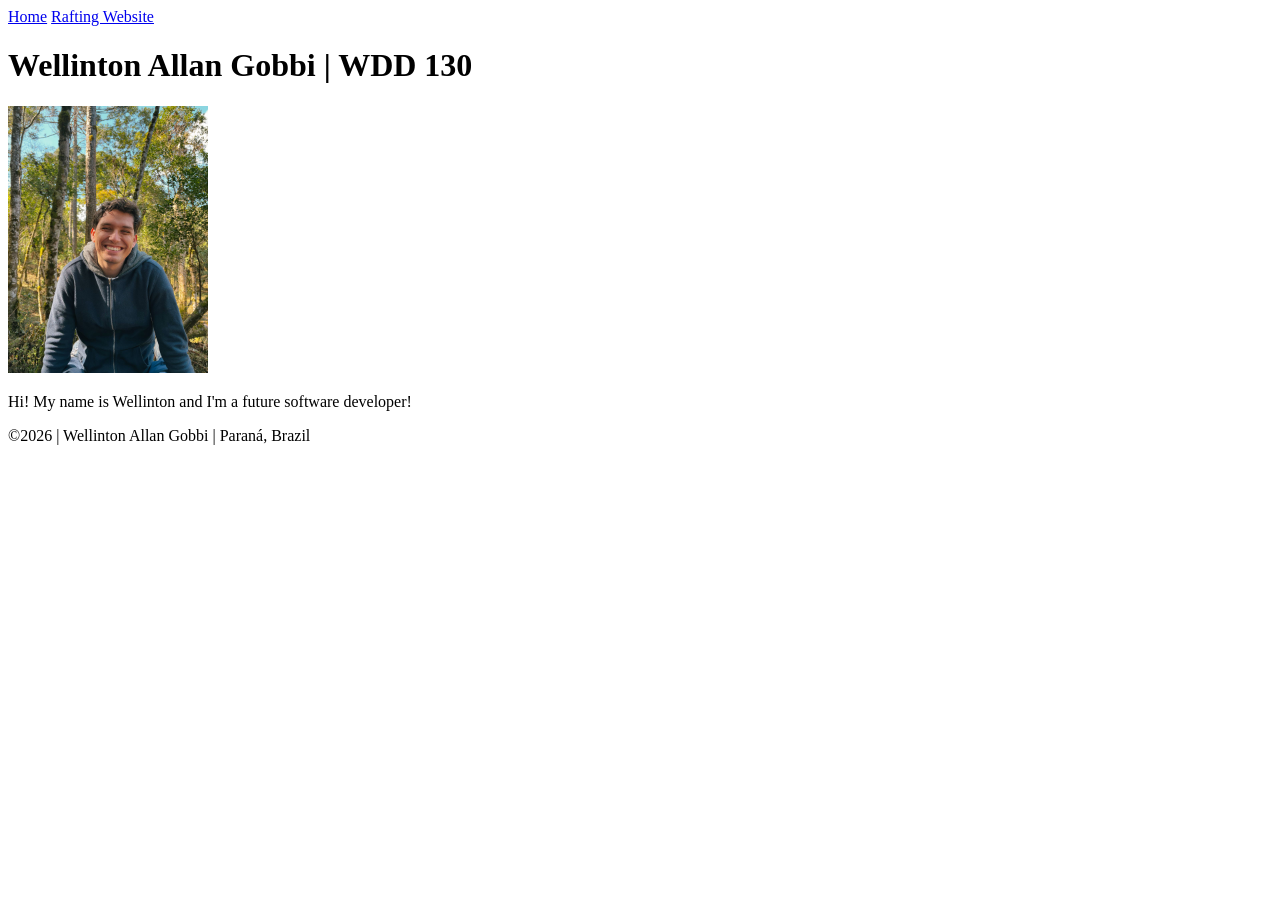
==== index.html @ 85fc8654 "correction" ====
<!DOCTYPE html>
<html lang="en">

<head>
    <meta charset="UTF-8">
    <meta name="viewport" content="width=device-width, initial-scale=1.0">
    <title>Wellinton Allan Gobbi | WDD 130</title>
</head>

<body>
    <header>
        <nav>
            <a href="#">Home</a>
            <a href="wwr/">Rafting Website</a>
        </nav>
    </header>
    <main>
        <h1>Wellinton Allan Gobbi | WDD 130</h1>
        <img src="images/profile.jpg" alt="Wellinton Allan Gobbi" width="200">
        <p>Hi! My name is Wellinton and I'm a future software developer!</p>
    </main>
    <footer>
        <p>©2026 | Wellinton Allan Gobbi | Paraná, Brazil</p>
    </footer>


</body>

</html>
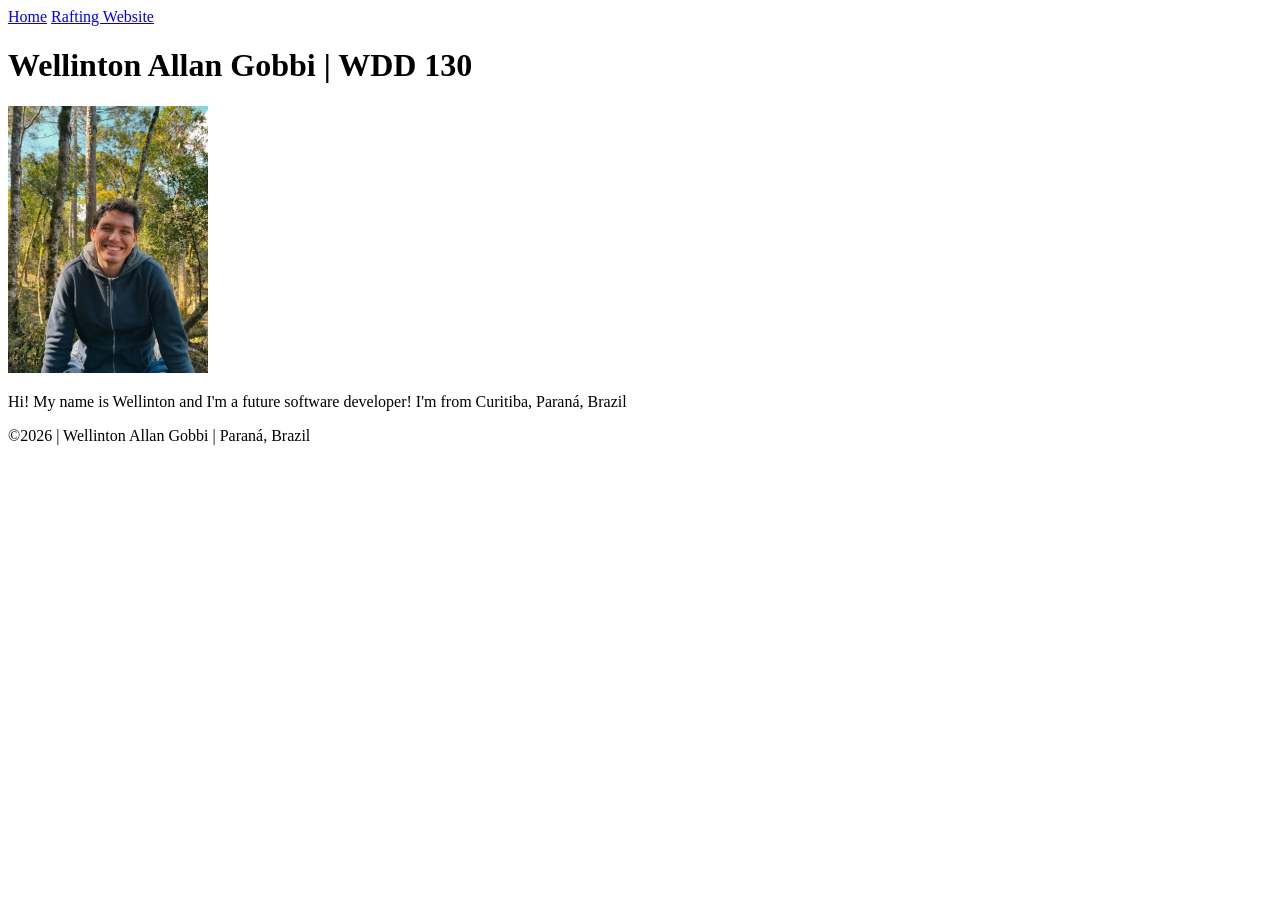
==== commit 214f3f9e: "some other changes" ====
--- a/index.html
+++ b/index.html
@@ -17,7 +17,8 @@
     <main>
         <h1>Wellinton Allan Gobbi | WDD 130</h1>
         <img src="images/profile.jpg" alt="Wellinton Allan Gobbi" width="200">
-        <p>Hi! My name is Wellinton and I'm a future software developer!</p>
+        <p>Hi! My name is Wellinton and I'm a future software developer! I'm from Curitiba, Paraná,
+            Brazil</p>
     </main>
     <footer>
         <p>©2026 | Wellinton Allan Gobbi | Paraná, Brazil</p>
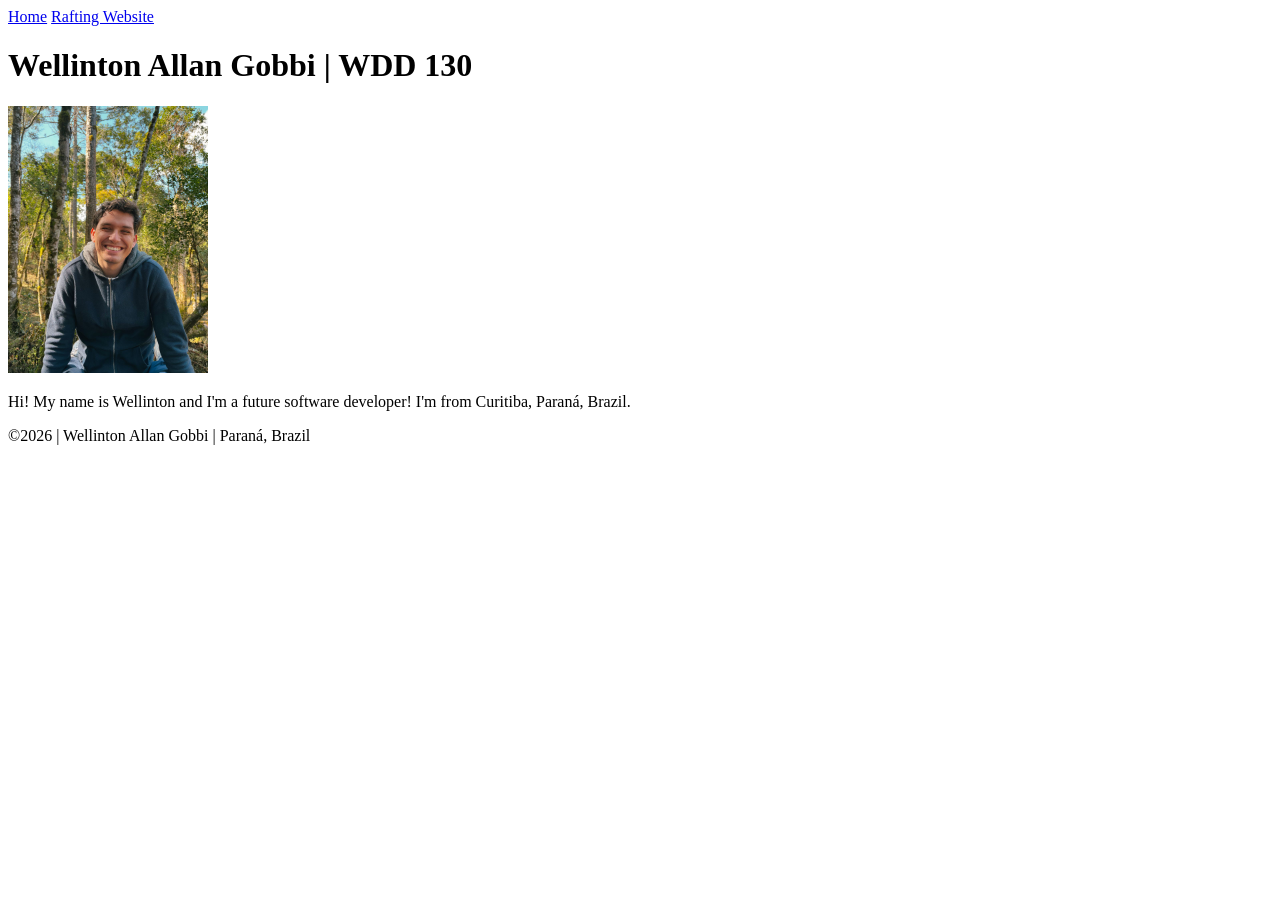
==== commit c3a55055: "changes" ====
--- a/index.html
+++ b/index.html
@@ -18,7 +18,7 @@
         <h1>Wellinton Allan Gobbi | WDD 130</h1>
         <img src="images/profile.jpg" alt="Wellinton Allan Gobbi" width="200">
         <p>Hi! My name is Wellinton and I'm a future software developer! I'm from Curitiba, Paraná,
-            Brazil</p>
+            Brazil.</p>
     </main>
     <footer>
         <p>©2026 | Wellinton Allan Gobbi | Paraná, Brazil</p>
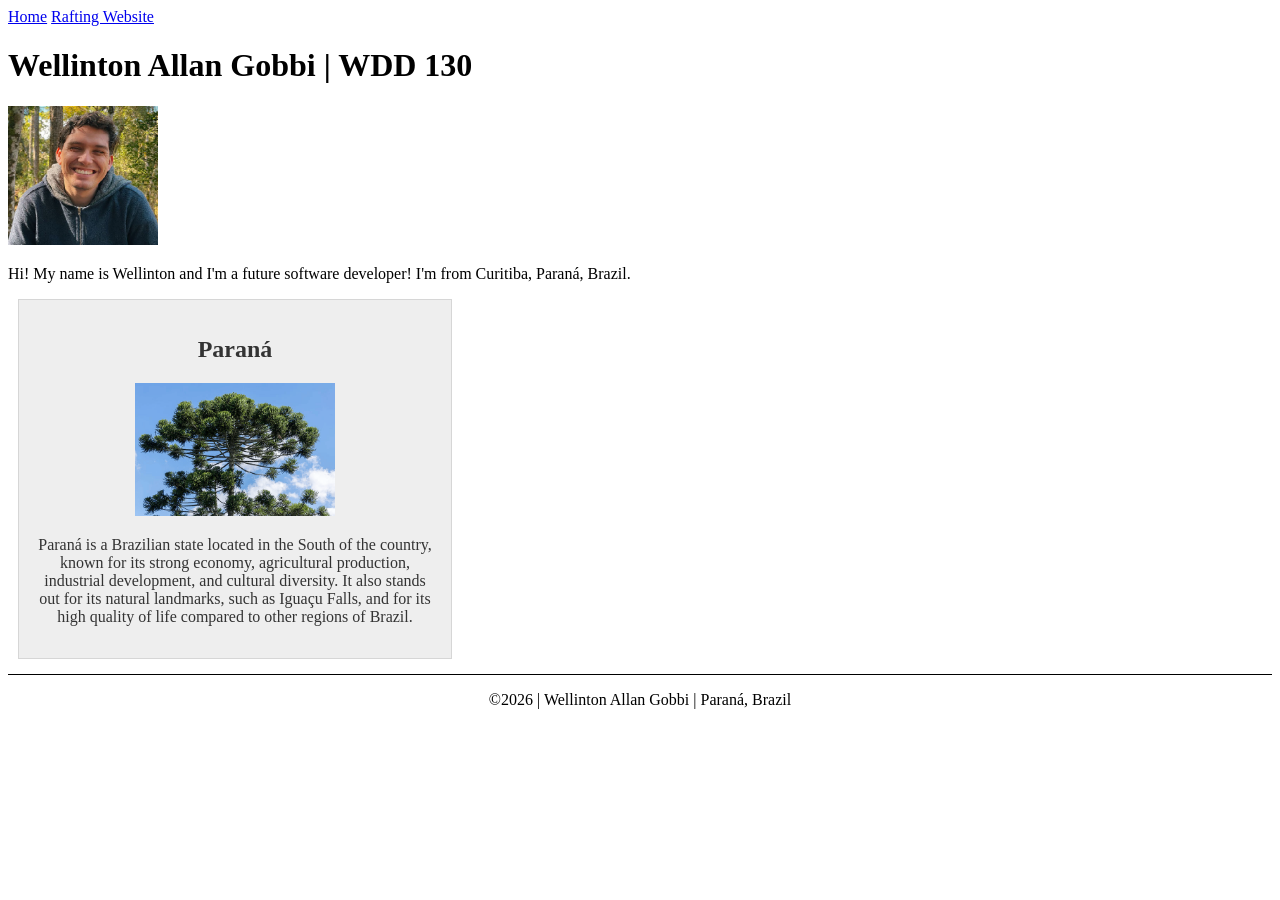
==== commit 17b7cd1e: "w2 ajusts" ====
--- a/index.html
+++ b/index.html
@@ -4,7 +4,10 @@
 <head>
     <meta charset="UTF-8">
     <meta name="viewport" content="width=device-width, initial-scale=1.0">
+    <meta name="description" content="Wellinton, software development">
+    <meta name="author" content="1wellinton Allan Gobbi">
     <title>Wellinton Allan Gobbi | WDD 130</title>
+    <link rel="stylesheet" href="styles/styles.css">
 </head>
 
 <body>
@@ -20,6 +23,17 @@
         <p>Hi! My name is Wellinton and I'm a future software developer! I'm from Curitiba, Paraná,
             Brazil.</p>
     </main>
+    <aside>
+        <h2>Paraná</h2>
+        <img src="images/araucaria.png" alt="araucaria tree">
+        <p>Paraná is a Brazilian state located in the South of the country, known for its strong
+            economy,
+            agricultural production, industrial development, and cultural diversity. It also stands
+            out for its
+            natural landmarks, such as Iguaçu Falls, and for its high quality of life compared to
+            other regions
+            of Brazil.</p>
+    </aside>
     <footer>
         <p>©2026 | Wellinton Allan Gobbi | Paraná, Brazil</p>
     </footer>
--- a/styles/styles.css
+++ b/styles/styles.css
@@ -0,0 +1,33 @@
+main {
+    max-width: 840px;
+}
+
+main img {
+    width: 150px;
+    height: auto;
+}
+
+aside {
+    width: 400px;
+    margin: 10px;
+    border: 1px solid rgb(0 0 0 /10%);
+    padding: 1rem;
+    background-color: #eee;
+    color: #333;
+    text-align: center;
+}
+
+aside img {
+    width: 200px;
+    height: auto;
+}
+
+p {
+    padding: 0;
+}
+
+footer {
+    margin-top: 15px;
+    border-top: 1px solid #000;
+    text-align: center;
+}
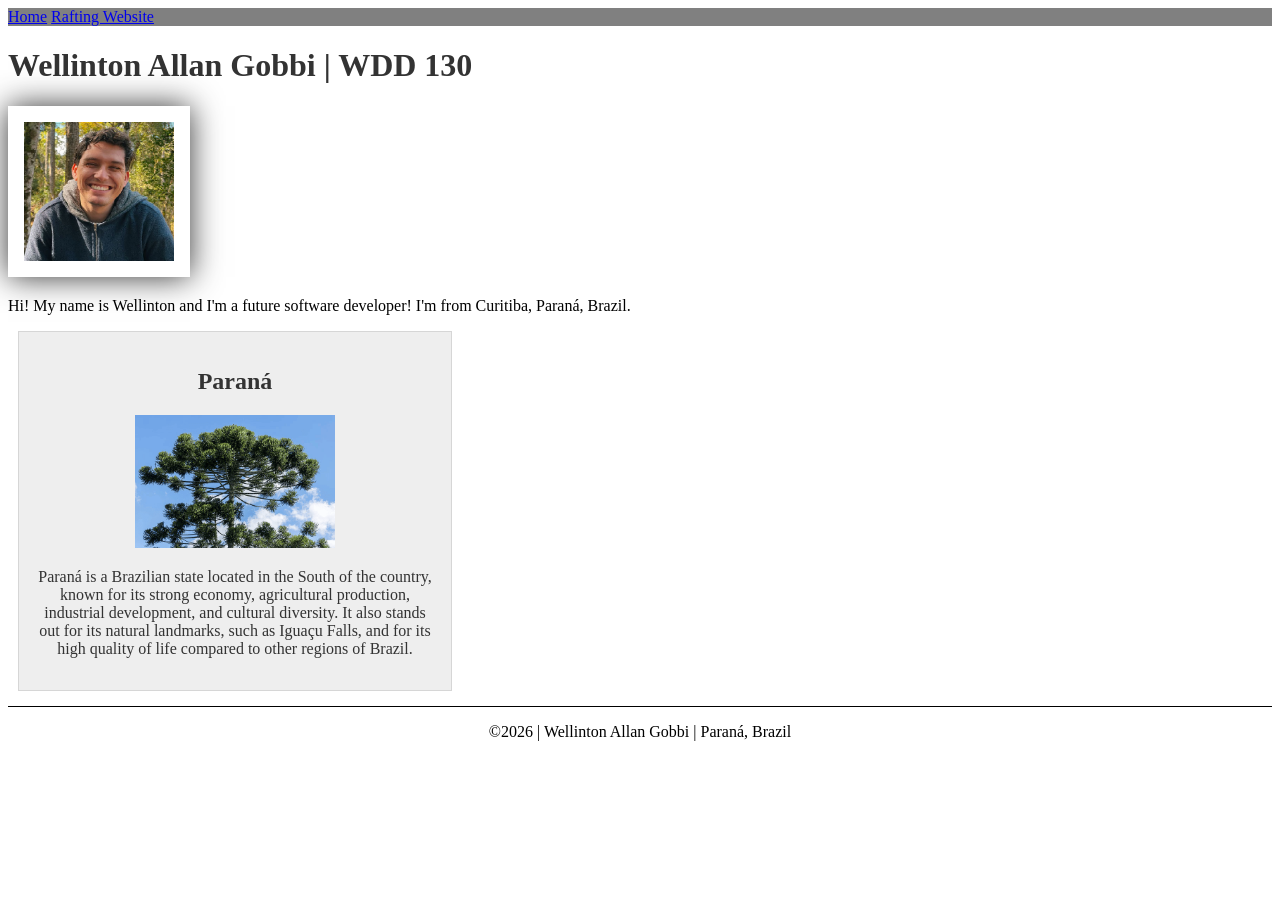
==== commit de779b96: "corrections" ====
--- a/index.html
+++ b/index.html
@@ -1,10 +1,12 @@
+<!-- https://wellintongobbi.github.io/wdd130 -->
 <!DOCTYPE html>
 <html lang="en">
 
 <head>
     <meta charset="UTF-8">
     <meta name="viewport" content="width=device-width, initial-scale=1.0">
-    <meta name="description" content="Wellinton, software development">
+    <meta name="description"
+      content="Wellinton, software development, i'm from brazil, and i'm 28 years old, i'm very happy by doing my website">
     <meta name="author" content="1wellinton Allan Gobbi">
     <title>Wellinton Allan Gobbi | WDD 130</title>
     <link rel="stylesheet" href="styles/styles.css">
--- a/styles/styles.css
+++ b/styles/styles.css
@@ -1,10 +1,24 @@
 main {
     max-width: 840px;
+}
+
+nav {
+    background-color: grey;
+    color: #000;
+    padding: 0;
+    display: block;
+}
+
+h1 {
+    color: #333;
 }
 
 main img {
     width: 150px;
     height: auto;
+    border: #000;
+    padding: 1rem;
+    box-shadow: 0 0 30px #333;
 }
 
 aside {
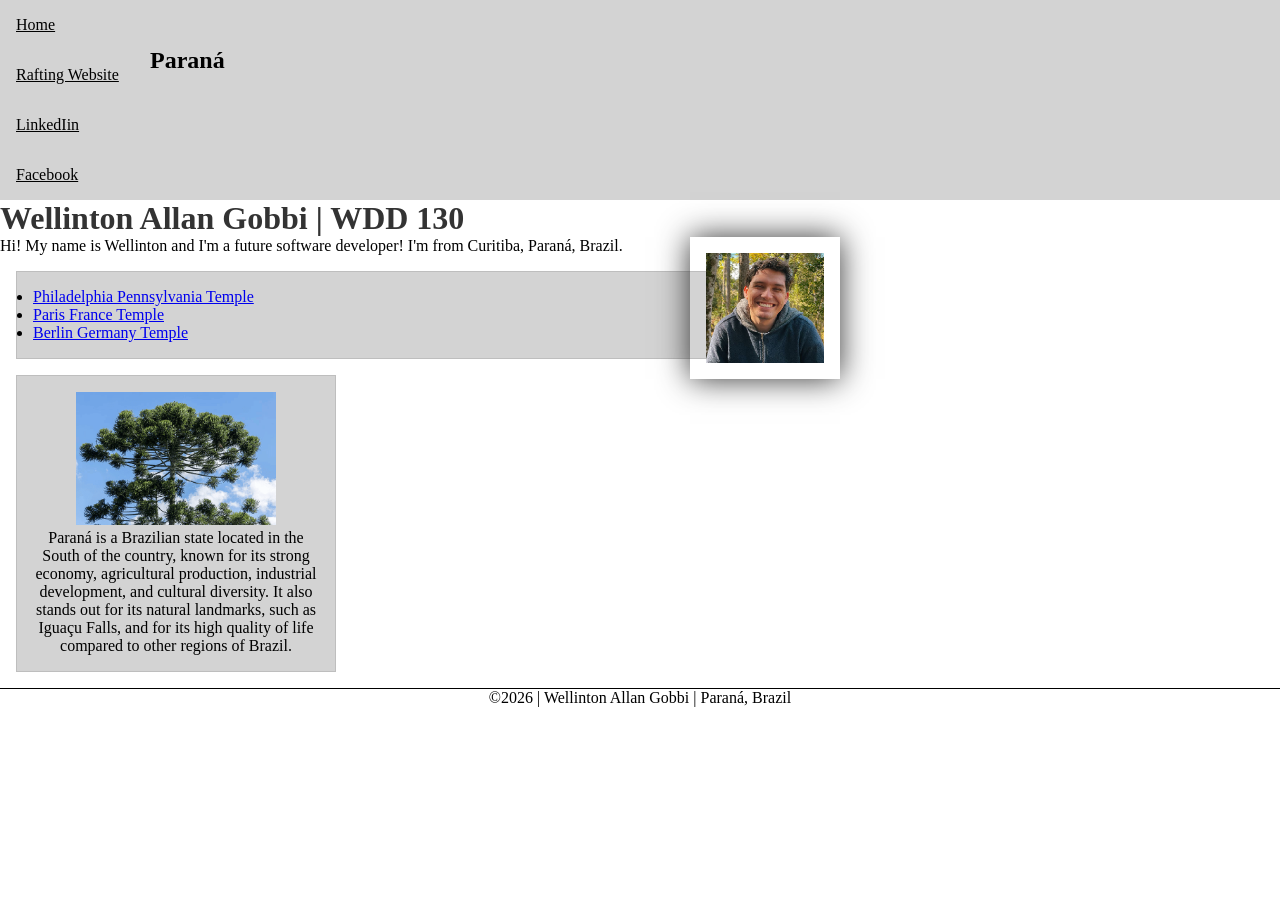
==== commit 5119c720: "W3" ====
--- a/index.html
+++ b/index.html
@@ -17,6 +17,9 @@
         <nav>
             <a href="#">Home</a>
             <a href="wwr/">Rafting Website</a>
+            <a href="https://www.linkedin.com/in/wellinton-allan-gobbi-3621a415b/"> LinkedIin</a>
+            <a href="https://www.facebook.com/wellintoallan.gobbi">Facebook</a>
+
         </nav>
     </header>
     <main>
@@ -24,8 +27,16 @@
         <img src="images/profile.jpg" alt="Wellinton Allan Gobbi" width="200">
         <p>Hi! My name is Wellinton and I'm a future software developer! I'm from Curitiba, Paraná,
             Brazil.</p>
+        <ul class="box">
+            <li><a href="https://www.churchofjesuschrist.org/temples/details/philadelphia-pennsylvania-temple"
+                  target="_blank">Philadelphia Pennsylvania Temple</a></li>
+            <li><a href="https://www.churchofjesuschrist.org/temples/details/paris-france-temple"
+                  target="_blank">Paris France Temple</a></li>
+            <li><a href="https://www.churchofjesuschrist.org/temples/details/lima-peru-los-olivos-temple"
+                  target="_blank">Berlin Germany Temple</a></li>
+        </ul>
     </main>
-    <aside>
+    <aside class="box">
         <h2>Paraná</h2>
         <img src="images/araucaria.png" alt="araucaria tree">
         <p>Paraná is a Brazilian state located in the South of the country, known for its strong
--- a/styles/styles.css
+++ b/styles/styles.css
@@ -1,9 +1,15 @@
+* {
+    margin: 0;
+    padding: 0;
+    box-sizing: border-box;
+}
+
 main {
     max-width: 840px;
 }
 
 nav {
-    background-color: grey;
+    background-color: lightgray;
     color: #000;
     padding: 0;
     display: block;
@@ -19,6 +25,13 @@
     border: #000;
     padding: 1rem;
     box-shadow: 0 0 30px #333;
+    float: right;
+}
+
+nav a {
+    color: black;
+    padding: 1rem;
+    display: block;
 }
 
 aside {
@@ -44,4 +57,24 @@
     margin-top: 15px;
     border-top: 1px solid #000;
     text-align: center;
+}
+
+aside {
+    width: 20em;
+    text-align: center;
+}
+
+aside h2 {
+    position: absolute;
+    top: 47px;
+    left: 150px;
+}
+
+/* Class Selectors */
+.box {
+    margin: 1rem;
+    border: 1px solid rgb(0 0 0 / 10%);
+    padding: 1rem;
+    background-color: lightgray;
+    color: #000;
 }
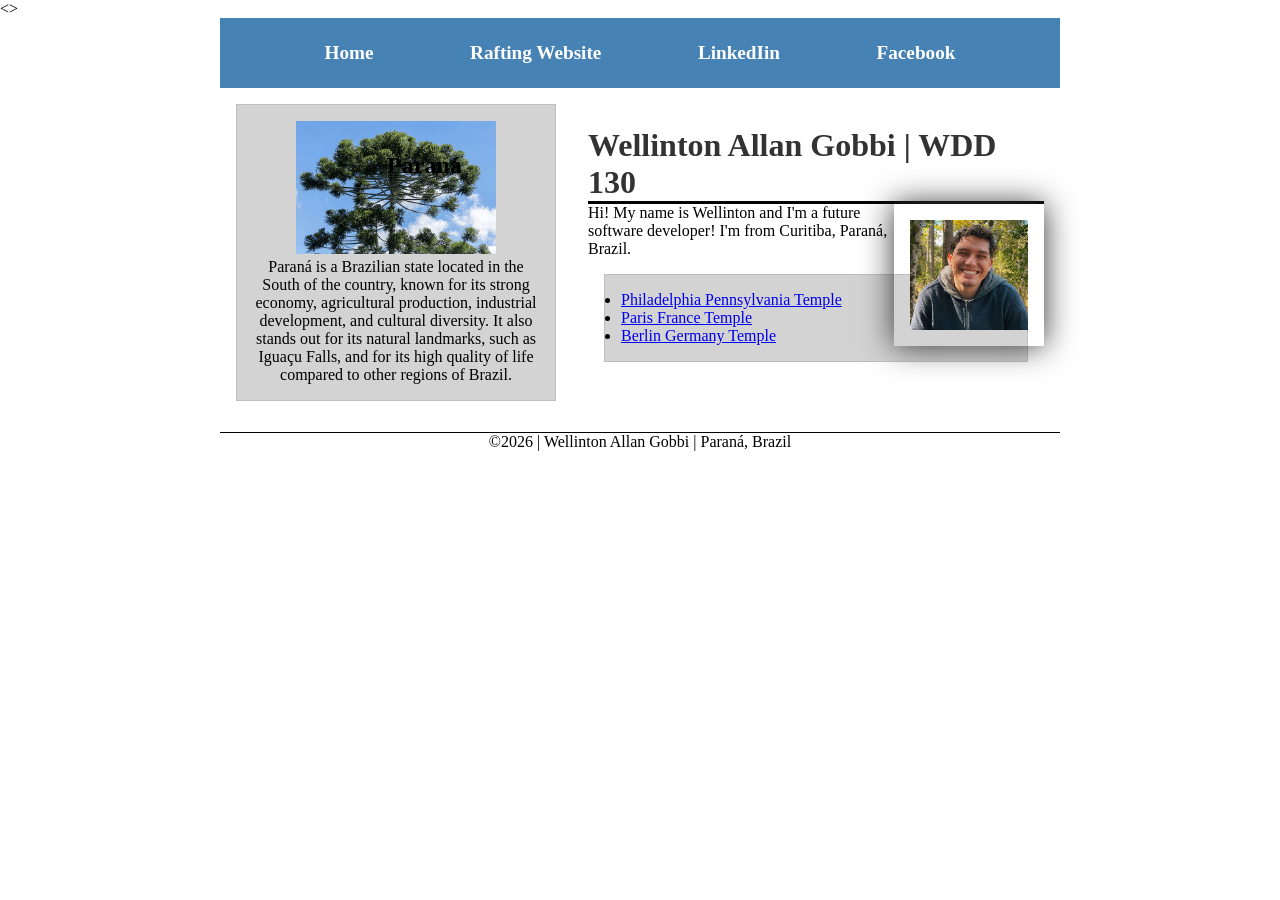
==== commit 2439f6ef: "week 4" ====
--- a/index.html
+++ b/index.html
@@ -12,7 +12,7 @@
     <link rel="stylesheet" href="styles/styles.css">
 </head>
 
-<body>
+<>
     <header>
         <nav>
             <a href="#">Home</a>
@@ -22,36 +22,41 @@
 
         </nav>
     </header>
-    <main>
-        <h1>Wellinton Allan Gobbi | WDD 130</h1>
-        <img src="images/profile.jpg" alt="Wellinton Allan Gobbi" width="200">
-        <p>Hi! My name is Wellinton and I'm a future software developer! I'm from Curitiba, Paraná,
-            Brazil.</p>
-        <ul class="box">
-            <li><a href="https://www.churchofjesuschrist.org/temples/details/philadelphia-pennsylvania-temple"
-                  target="_blank">Philadelphia Pennsylvania Temple</a></li>
-            <li><a href="https://www.churchofjesuschrist.org/temples/details/paris-france-temple"
-                  target="_blank">Paris France Temple</a></li>
-            <li><a href="https://www.churchofjesuschrist.org/temples/details/lima-peru-los-olivos-temple"
-                  target="_blank">Berlin Germany Temple</a></li>
-        </ul>
-    </main>
-    <aside class="box">
-        <h2>Paraná</h2>
-        <img src="images/araucaria.png" alt="araucaria tree">
-        <p>Paraná is a Brazilian state located in the South of the country, known for its strong
-            economy,
-            agricultural production, industrial development, and cultural diversity. It also stands
-            out for its
-            natural landmarks, such as Iguaçu Falls, and for its high quality of life compared to
-            other regions
-            of Brazil.</p>
-    </aside>
+    <div class="grid">
+        <main>
+            <h1>Wellinton Allan Gobbi | WDD 130</h1>
+            <img src="images/profile.jpg" alt="Wellinton Allan Gobbi">
+            <p>Hi! My name is Wellinton and I'm a future software developer! I'm from Curitiba,
+                Paraná,
+                Brazil.</p>
+            <ul class="box">
+                <li><a href="https://www.churchofjesuschrist.org/temples/details/philadelphia-pennsylvania-temple"
+                      target="_blank">Philadelphia Pennsylvania Temple</a></li>
+                <li><a href="https://www.churchofjesuschrist.org/temples/details/paris-france-temple"
+                      target="_blank">Paris France Temple</a></li>
+                <li><a href="https://www.churchofjesuschrist.org/temples/details/lima-peru-los-olivos-temple"
+                      target="_blank">Berlin Germany Temple</a></li>
+            </ul>
+        </main>
+        <aside class="box">
+            <h2>Paraná</h2>
+            <img src="images/araucaria.png" alt="araucaria tree">
+            <p>Paraná is a Brazilian state located in the South of the country, known for its strong
+                economy,
+                agricultural production, industrial development, and cultural diversity. It also
+                stands
+                out for its
+                natural landmarks, such as Iguaçu Falls, and for its high quality of life compared
+                to
+                other regions
+                of Brazil.</p>
+        </aside>
+    </div>
     <footer>
         <p>©2026 | Wellinton Allan Gobbi | Paraná, Brazil</p>
     </footer>
 
 
-</body>
+    </body>
 
 </html>
--- a/styles/styles.css
+++ b/styles/styles.css
@@ -4,15 +4,35 @@
     box-sizing: border-box;
 }
 
+header,
+footer,
+.grid {
+    max-width: 840px;
+    margin: 0 auto;
+}
+
+.grid {
+    display: grid;
+    align-items: center;
+}
+
+h1 {
+    border-bottom: 3px solid black;
+}
+
 main {
     max-width: 840px;
+    grid-column: 2/3;
+    margin: 1rem;
 }
 
 nav {
-    background-color: lightgray;
-    color: #000;
-    padding: 0;
-    display: block;
+    background-color: steelblue;
+    color: white;
+    padding: 1rem;
+    display: flex;
+    justify-content: space-evenly;
+    align-items: center;
 }
 
 h1 {
@@ -29,19 +49,25 @@
 }
 
 nav a {
-    color: black;
-    padding: 1rem;
     display: block;
+    padding: 0.5rem;
+    text-decoration: none;
+    font-size: 1.2rem;
+    font-weight: 700;
+    color: #fff;
 }
 
 aside {
-    width: 400px;
+    width: 20rem;
     margin: 10px;
     border: 1px solid rgb(0 0 0 /10%);
     padding: 1rem;
     background-color: #eee;
     color: #333;
     text-align: center;
+    position: relative;
+    grid-column: 1/2;
+    grid-row: 1/2;
 }
 
 aside img {
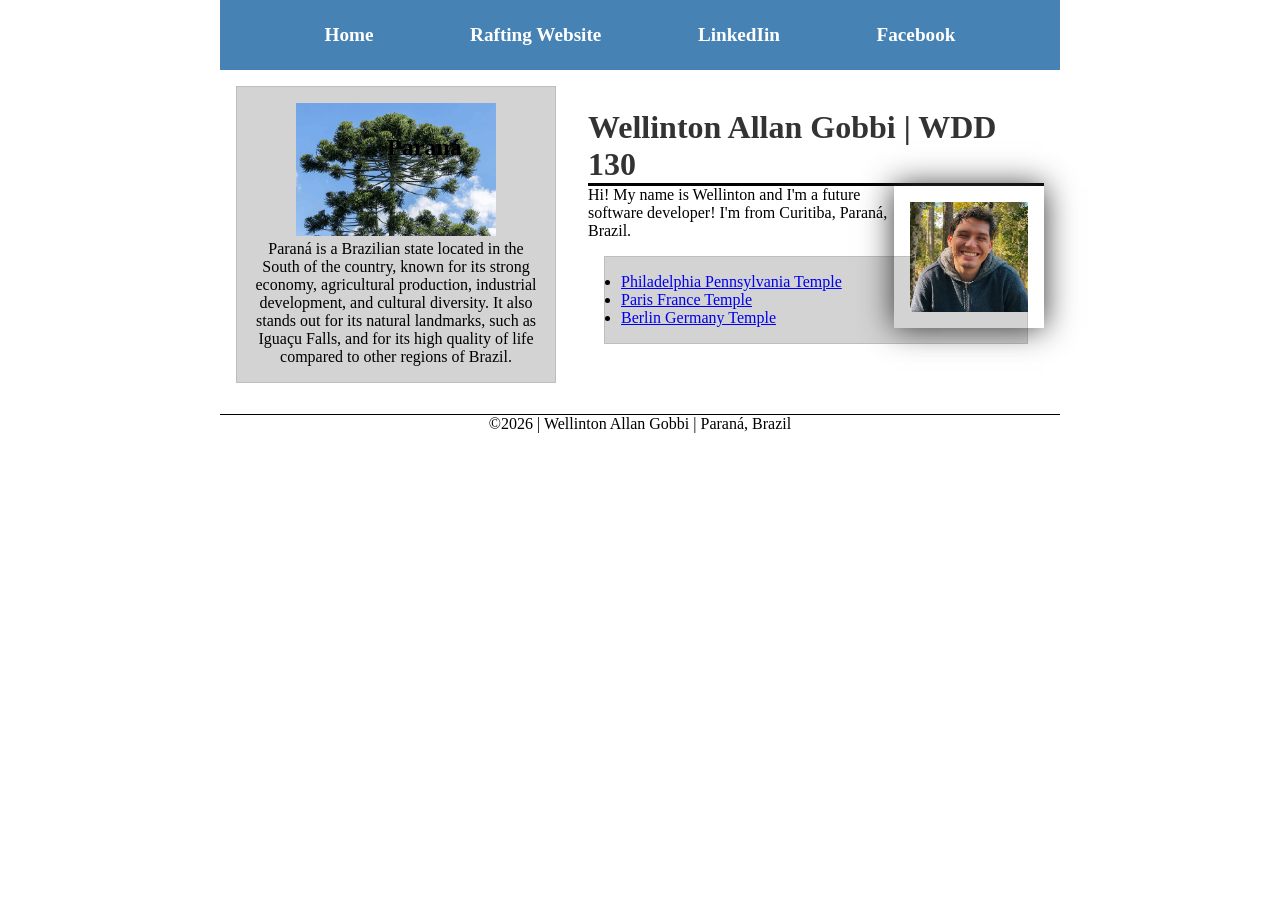
==== commit 5d183ef8: "correction" ====
--- a/index.html
+++ b/index.html
@@ -11,52 +11,50 @@
     <title>Wellinton Allan Gobbi | WDD 130</title>
     <link rel="stylesheet" href="styles/styles.css">
 </head>
+<header>
+    <nav>
+        <a href="#">Home</a>
+        <a href="wwr/">Rafting Website</a>
+        <a href="https://www.linkedin.com/in/wellinton-allan-gobbi-3621a415b/"> LinkedIin</a>
+        <a href="https://www.facebook.com/wellintoallan.gobbi">Facebook</a>
 
-<>
-    <header>
-        <nav>
-            <a href="#">Home</a>
-            <a href="wwr/">Rafting Website</a>
-            <a href="https://www.linkedin.com/in/wellinton-allan-gobbi-3621a415b/"> LinkedIin</a>
-            <a href="https://www.facebook.com/wellintoallan.gobbi">Facebook</a>
-
-        </nav>
-    </header>
-    <div class="grid">
-        <main>
-            <h1>Wellinton Allan Gobbi | WDD 130</h1>
-            <img src="images/profile.jpg" alt="Wellinton Allan Gobbi">
-            <p>Hi! My name is Wellinton and I'm a future software developer! I'm from Curitiba,
-                Paraná,
-                Brazil.</p>
-            <ul class="box">
-                <li><a href="https://www.churchofjesuschrist.org/temples/details/philadelphia-pennsylvania-temple"
-                      target="_blank">Philadelphia Pennsylvania Temple</a></li>
-                <li><a href="https://www.churchofjesuschrist.org/temples/details/paris-france-temple"
-                      target="_blank">Paris France Temple</a></li>
-                <li><a href="https://www.churchofjesuschrist.org/temples/details/lima-peru-los-olivos-temple"
-                      target="_blank">Berlin Germany Temple</a></li>
-            </ul>
-        </main>
-        <aside class="box">
-            <h2>Paraná</h2>
-            <img src="images/araucaria.png" alt="araucaria tree">
-            <p>Paraná is a Brazilian state located in the South of the country, known for its strong
-                economy,
-                agricultural production, industrial development, and cultural diversity. It also
-                stands
-                out for its
-                natural landmarks, such as Iguaçu Falls, and for its high quality of life compared
-                to
-                other regions
-                of Brazil.</p>
-        </aside>
-    </div>
-    <footer>
-        <p>©2026 | Wellinton Allan Gobbi | Paraná, Brazil</p>
-    </footer>
+    </nav>
+</header>
+<div class="grid">
+    <main>
+        <h1>Wellinton Allan Gobbi | WDD 130</h1>
+        <img src="images/profile.jpg" alt="Wellinton Allan Gobbi">
+        <p>Hi! My name is Wellinton and I'm a future software developer! I'm from Curitiba,
+            Paraná,
+            Brazil.</p>
+        <ul class="box">
+            <li><a href="https://www.churchofjesuschrist.org/temples/details/philadelphia-pennsylvania-temple"
+                  target="_blank">Philadelphia Pennsylvania Temple</a></li>
+            <li><a href="https://www.churchofjesuschrist.org/temples/details/paris-france-temple"
+                  target="_blank">Paris France Temple</a></li>
+            <li><a href="https://www.churchofjesuschrist.org/temples/details/lima-peru-los-olivos-temple"
+                  target="_blank">Berlin Germany Temple</a></li>
+        </ul>
+    </main>
+    <aside class="box">
+        <h2>Paraná</h2>
+        <img src="images/araucaria.png" alt="araucaria tree">
+        <p>Paraná is a Brazilian state located in the South of the country, known for its strong
+            economy,
+            agricultural production, industrial development, and cultural diversity. It also
+            stands
+            out for its
+            natural landmarks, such as Iguaçu Falls, and for its high quality of life compared
+            to
+            other regions
+            of Brazil.</p>
+    </aside>
+</div>
+<footer>
+    <p>©2026 | Wellinton Allan Gobbi | Paraná, Brazil</p>
+</footer>
 
 
-    </body>
+</body>
 
 </html>
--- a/styles/styles.css
+++ b/styles/styles.css
@@ -96,7 +96,6 @@
     left: 150px;
 }
 
-/* Class Selectors */
 .box {
     margin: 1rem;
     border: 1px solid rgb(0 0 0 / 10%);
